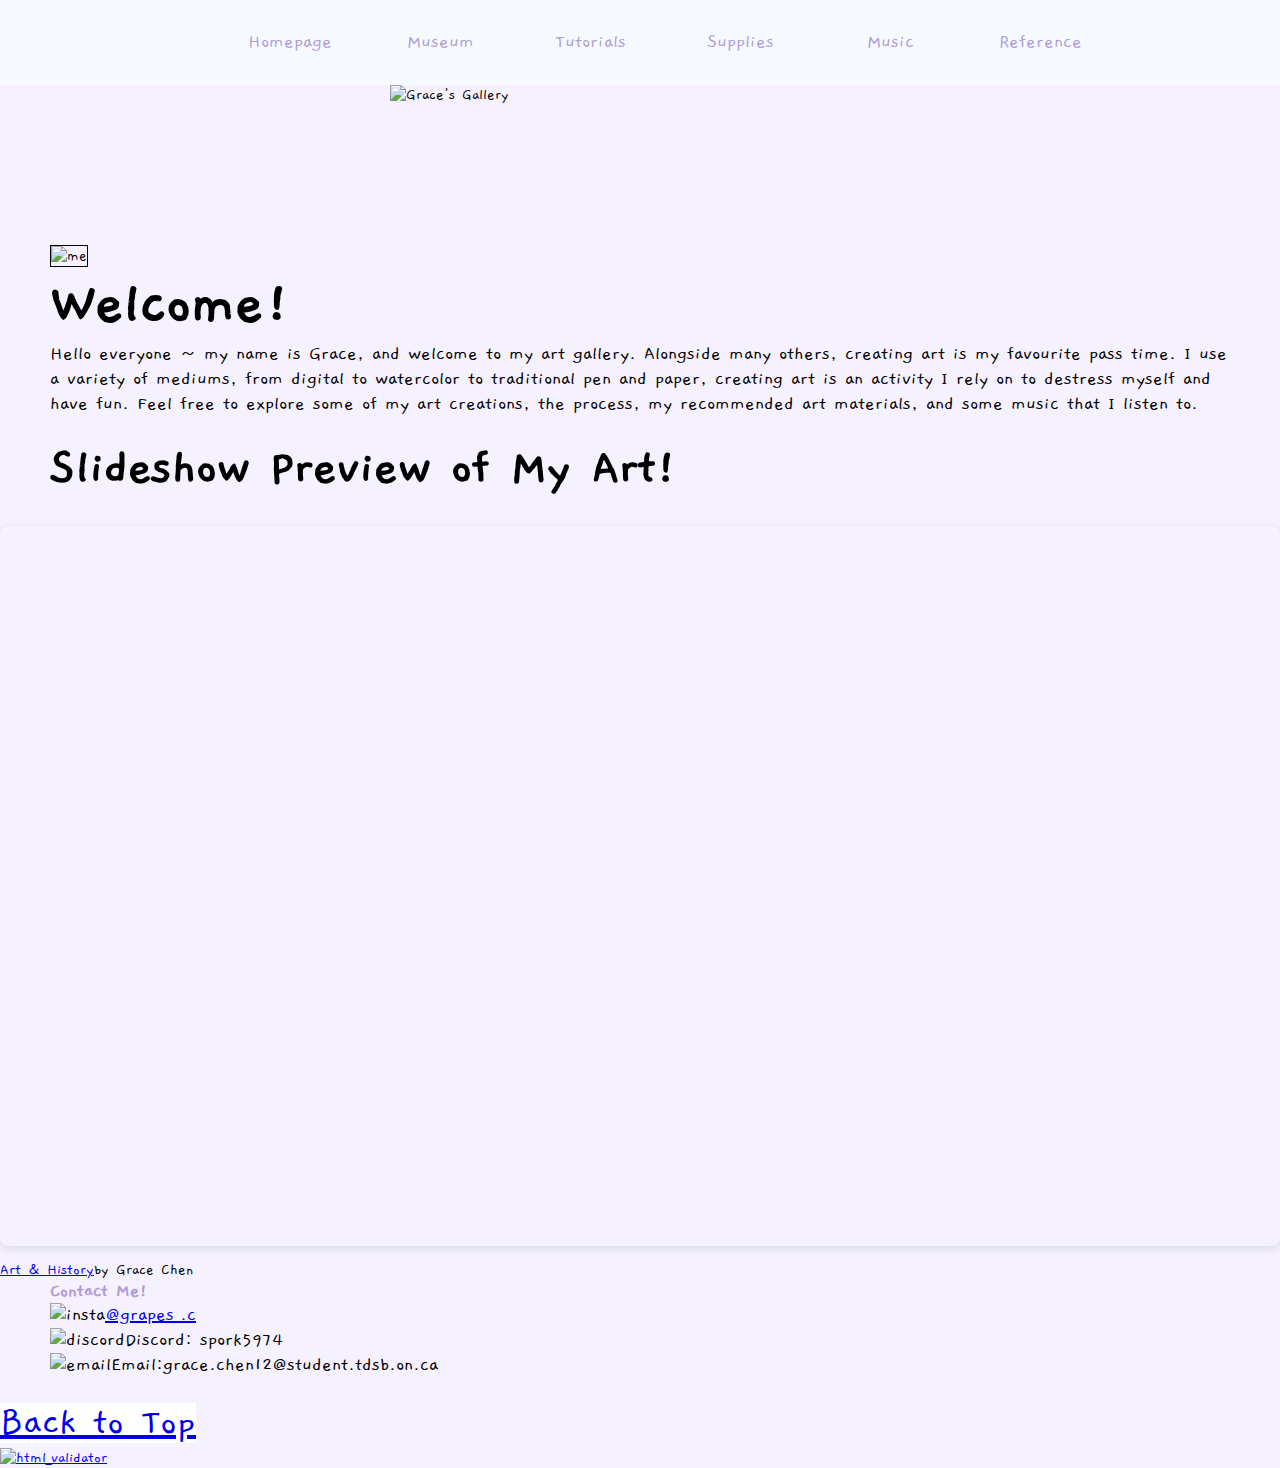
==== index.html @ b1d5c6f6 "Add files via upload" ====
<!DOCTYPE html>
<html lang="en">
  <head>
    <meta charset="UTF-8">
    <title>Homepage</title>
    <link href="style.css" rel="stylesheet" type="text/css">
    <link href="images/favicon.png" rel="icon" type="images/x-icon">
  </head>
  <body>
    <!--Menu Bar-->
    <div class="menu-bar">
      <ul>
        <li><a href="homepage.html">Homepage</a></li>
        <li><a href="gallery.html">Museum</a></li>
        <li><a href="art_process.html">Tutorials</a></li>
        <li><a href="supplies.html">Supplies</a></li>
        <li><a href="music.html">Music</a></li>
		<li><a href="reference.html">Reference</a></li>
      </ul>
    </div>

    <img class="logo" src="images/title_image.png" alt="Grace's Gallery">
    <img src="images/me.png" alt="me" class="profile">

    <!--Introduction-->
    <h1>Welcome!</h1>
    <hr>
    <p>
      Hello everyone ~ my name is Grace, and welcome to my art gallery.
      Alongside many others, creating art is my favourite pass time. I use a
      variety of mediums, from digital to watercolor to traditional pen and
      paper, creating art is an activity I rely on to destress myself and have
      fun. Feel free to explore some of my art creations, the process, my
      recommended art materials, and some music that I listen to.
    </p>
    <br>

    <!---Canva IFrame Embed Code-->
    <h2>Slideshow Preview of My Art!</h2>
    <div class="slideshow1">
      <iframe class="slideshow2" src="https:&#x2F;&#x2F;www.canva.com&#x2F;design&#x2F;DAFlz5SJjkg&#x2F;view?embed" allowfullscreen="allowfullscreen" allow="fullscreen"></iframe>
    </div>
    <a href="https:&#x2F;&#x2F;www.canva.com&#x2F;design&#x2F;DAFlz5SJjkg&#x2F;view?utm_content=DAFlz5SJjkg&amp;utm_campaign=designshare&amp;utm_medium=embeds&amp;utm_source=link" target="_blank" rel="noopener">Art &amp; History</a>by Grace Chen

    <!--Contact Information-->
    <h3>Contact Me!</h3>
    <p>
      <img class="contact_image" src="images/insta.png" alt="insta"><a href="https://www.instagram.com/grapes_.c/">@grapes_.c</a><br>
      <img class="contact_image" src="images/discord.png" alt="discord">Discord: spork5974<br>
      <img class="contact_image" src="images/email.png" alt="email">Email:grace.chen12@student.tdsb.on.ca<br>
    </p>
	<br>
    <a class="backtotop" href="index.html">Back to Top</a>
	<br>
	<a href="https://validator.w3.org/nu/#file"><img class="validator"  src="images/html_validator.png" alt="html_validator"></a>
  </body>
</html>
---- style.css ----
*{
	padding: 0;
	margin: 0;
	box-sizing: border-box;
}
/**Import special font**/
@font-face{
	font-family:myFont;
	src:url(Gaegu-Regular.ttf);
}


body {
	padding:0;
	margin:0;
	background-color: rgb(246,241,255);	
	box-sizing: border-box;
	font-family:myFont;
}
h1{
	margin-left: 10px;
	font-family:myFont;
	font-size:60px;
}
/**CSS rules for menu bar**/
.menu-bar{
	position:sticky;
	top:0;
	background: rgb(246,250,255);
	text-align: center;
	font-size:20px;
	z-index:1000;
}
.menu-bar ul{
	display: inline-flex;
	list-style: none;
	color: #fff;
}
.menu-bar ul li{
	width: 120px;
	margin: 15px;
	padding: 15px;
}
.menu-bar ul li a{
	text-decoration: none;
	color: #b19cd8
}
.active, .menu-bar ul li:hover
{
	background: #e9e2ff;
	border-radius: 3px;
	
}
.logo{
	width:500px;
	height: 160px;
	margin-right: auto;
	margin-left: auto;
	display: block;
}
table img{
	width:40%;
}
/**CSS rules for table background**/
.sketching{
	background-color:#FFE7F1;
}
.painting{
	background-color:#E3DAEF;
}
.digital{
	background-color:#FFE4F5;
}
.sketching, .painting, .digital{
	margin-top: 20px;
	margin-left: 30px;
}

table{
	width:1000px;
	margin-left: auto;
	margin-right: auto;
	border: 1px solid black;
}
td,th{

  text-align: center;
}
p, h1,h2, h3{
	margin-left: 50px;
	margin-right:50px;
}

ul{
	margin-left:50px;
}
p{
	font-size:20px;
}
h2{
	font-size:50px;
}
.history_table{
	border:1px solid black !important;
}
hr{
	border: 3px;
	color:black;
}

.left_text {
	position:absolute;
	margin-left:300px;
	margin-right: 700px;
	margin-top:50px;
}
.timeline_description{
	float: left; 
	width: 50%; 
	padding: 5px;
}
.under_text{
	position:absolute;
	margin-left:50px;
	margin-right:50px;
	margin-top:590px;
}
.history_table{
	margin-left:50px !important;
	border:1px;
}

.img-right {
	float: right;
}
img{
	border: 1px solid black;
}
.logo, .history_table, .timeline, .contact_image{
	border: 0px;
}

.supply_iframe{
	margin-left:10px;
	height:630px;
	width: 450px;
}
.column{
	float:left;
	width:33.33%;
	padding: 5px;
}
.row::after{
	content:"";
	clear:both;
	display:table;
}

.timeline{
	width:500px;
}
.mygalleryimages{
	width:480px;
	height:480px;
}
.spotify{
	border-radius: 12px;
	width:15%;
	height:240px; 
}
.music_image{
	width:16%;
}
.contact_image{
	width:20px;
	height:20px;
}
.slideshow1{
	position: relative;
	width: 100%;
	height: 0;
	padding-top: 56.25%;
	padding-bottom: 0;
	box-shadow: 0 2px 8px 0 rgba(63, 69, 81, 0.16);
	margin-top: 1.6em;
	margin-bottom: 0.9em;
	overflow: hidden;
	border-radius: 8px;
}
.slideshow2{
	position: absolute;
	width: 100%;
	height: 100%;
	top: 0;
	left: 0;
	border: none;
	padding: 0;
	margin: 0;
}
.backtotop{
	font-size:40px;
	background-color:white;
}
.validator{
	width:150px;
	height:50px;
	border: 0px;
}
.profile{
	height:100px;
	margin-left:50px;
}
#list_of_arts{
	font-size:25px;
	color:#b19cd8;
}
b,h3{
	color:#b19cd8;
}
#contact{
	font-size: 25px;
}
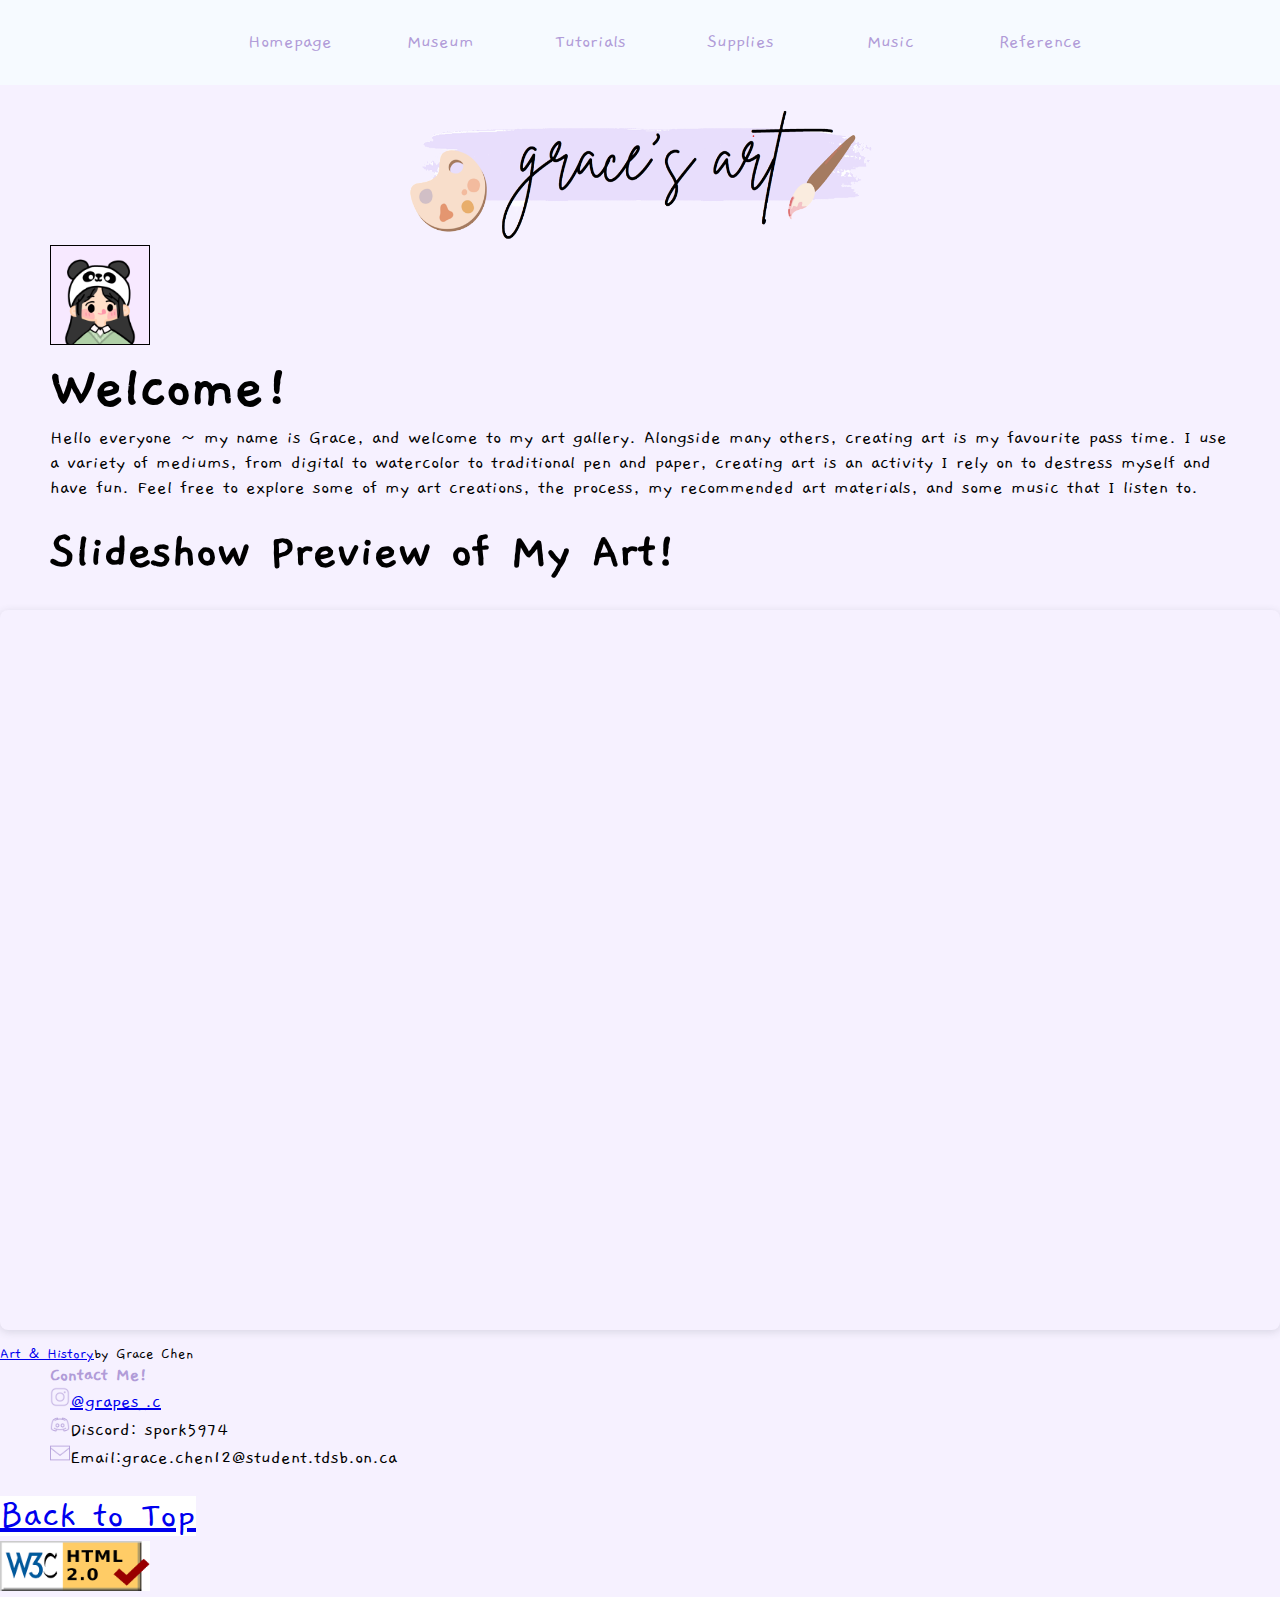
==== commit 37325e4f: "Update index.html" ====
--- a/index.html
+++ b/index.html
@@ -52,6 +52,6 @@
 	<br>
     <a class="backtotop" href="index.html">Back to Top</a>
 	<br>
-	<a href="https://validator.w3.org/nu/#file"><img class="validator"  src="images/html_validator.png" alt="html_validator"></a>
+	<a href="https://validator.w3.org/nu/?doc=https%3A%2F%2Fchengrace12.github.io%2Fhome%2Fe"><img class="validator"  src="images/html_validator.png" alt="html_validator"></a>
   </body>
 </html>
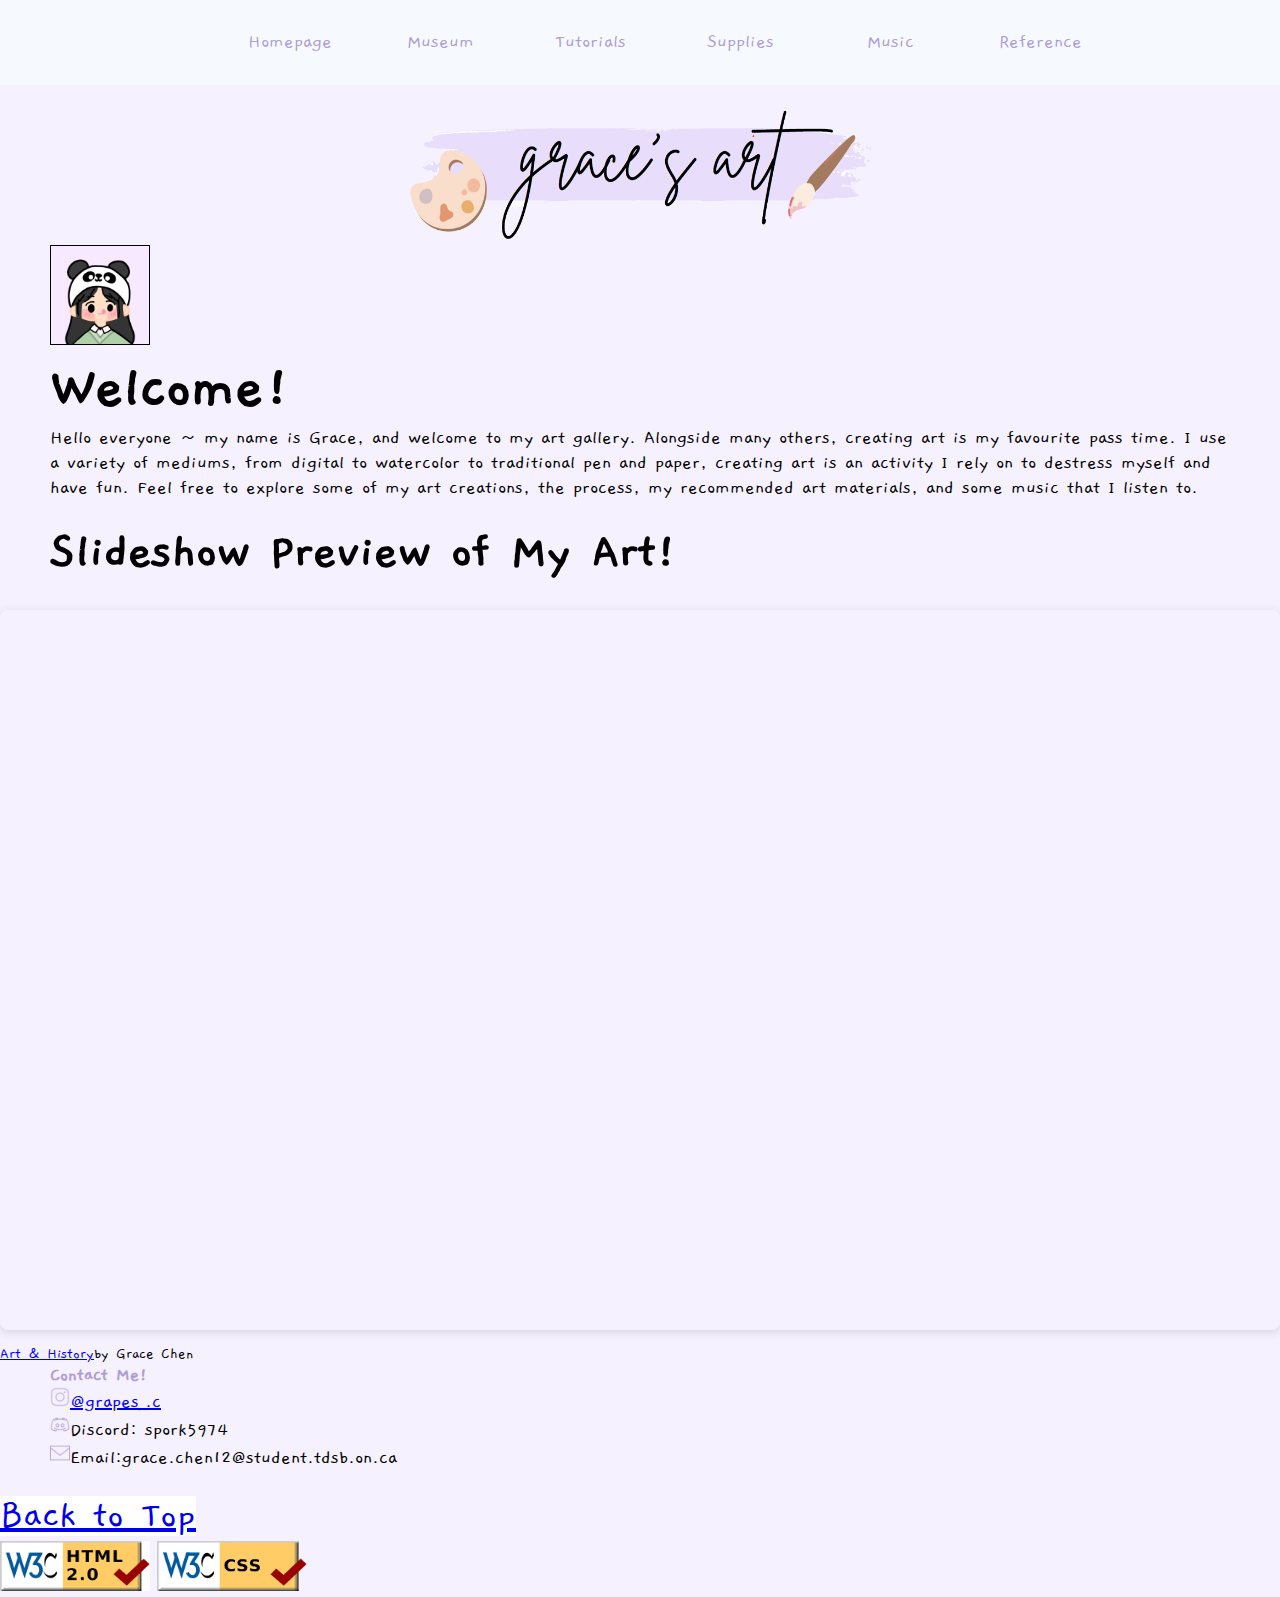
==== commit 4b270119: "Update index.html" ====
--- a/index.html
+++ b/index.html
@@ -52,6 +52,7 @@
 	<br>
     <a class="backtotop" href="index.html">Back to Top</a>
 	<br>
-	<a href="https://validator.w3.org/nu/?doc=https%3A%2F%2Fchengrace12.github.io%2Fhome%2Fe"><img class="validator"  src="images/html_validator.png" alt="html_validator"></a>
+	<a href="https://validator.w3.org/nu/?doc=https%3A%2F%2Fchengrace12.github.io%2Fhome%2F"><img class="validator"  src="images/html_validator.png" alt="html_validator"></a>
+	<a href="https://jigsaw.w3.org/css-validator/validator?uri=https%3A%2F%2Fchengrace12.github.io%2Fhome%2Fstyle.css&profile=css3svg&usermedium=all&warning=1&vextwarning=&lang=en"><img class="validator" src="images/css_validator.png" alt="css_validator"></a>
   </body>
 </html>
